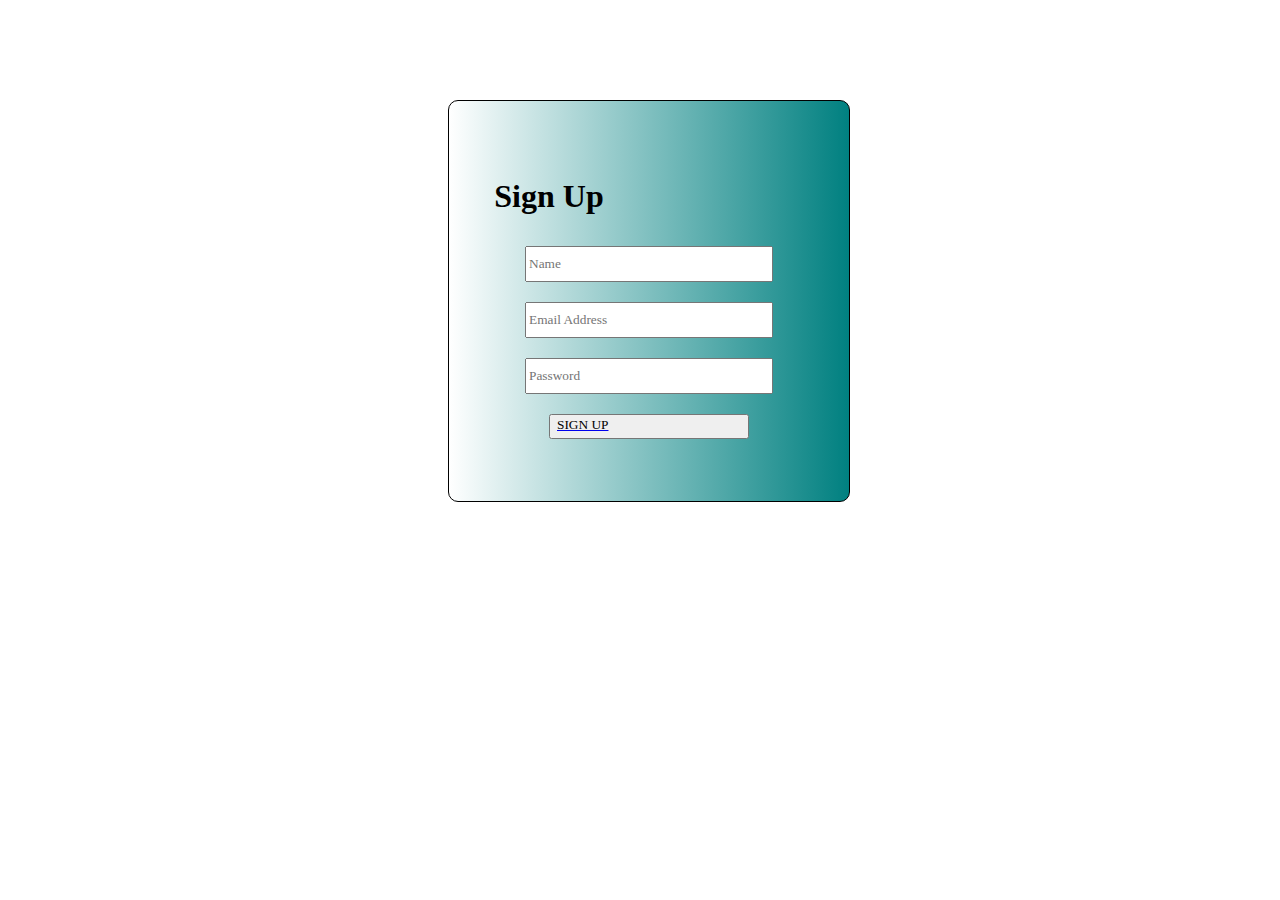
==== index.html @ 18cc5931 "welcome page" ====
<!DOCTYPE html>
<html lang="en">
<head>
    <meta charset="UTF-8">
    <meta http-equiv="X-UA-Compatible" content="IE=edge">
    <meta name="viewport" content="width=device-width, initial-scale=1.0">
    <link rel="stylesheet" href="signup.css">
    <title>Signup page</title>
</head>
<body>
<div class="container">
    <h1>Sign Up</h1>
    <input required id="Fname" type="text" placeholder="Name">
    <input required id="email" type="text" placeholder="Email Address">
    <input required id="password" type="number" placeholder="Password">
    <div class="btn">
    <a href="signin.html"><button id="primary"onclick="next()">SIGN UP</button></a>
    </div>
</div>
<script>
    function next(){
    if (Fname.value!=="" && email.value!=="" && password.value!=="" ){
        alert("fill in the required fields")
    }
}
</script>
</body>
</html>
---- signup.css ----
body{
    margin: 0%;
    background-color:white;
}
.container{
    margin-top:100px;
    margin-left: 35%;
    display: flex;
    align-items: center;
    justify-content: center;
    height: 400px;
    width: 400px;
    background-image: linear-gradient(to right,white,teal);
    border-radius: 10px;
    border: 1px solid black;
    flex-direction: column;
}
input{
    width: 60%;
    height: 30px;
    margin: 10px;
    color: black;
    font-family: lucida calligraphy;
}
h1{
    margin-right: 50%;
    margin-left: 0%;
    text-align: left;
    font-family: lucida calligraphy;
}
button{
    display: flex;
    width: 200px;
    height: 60%;
    margin: 10px;
    color: black;
    font-family: lucida calligraphy;    
}
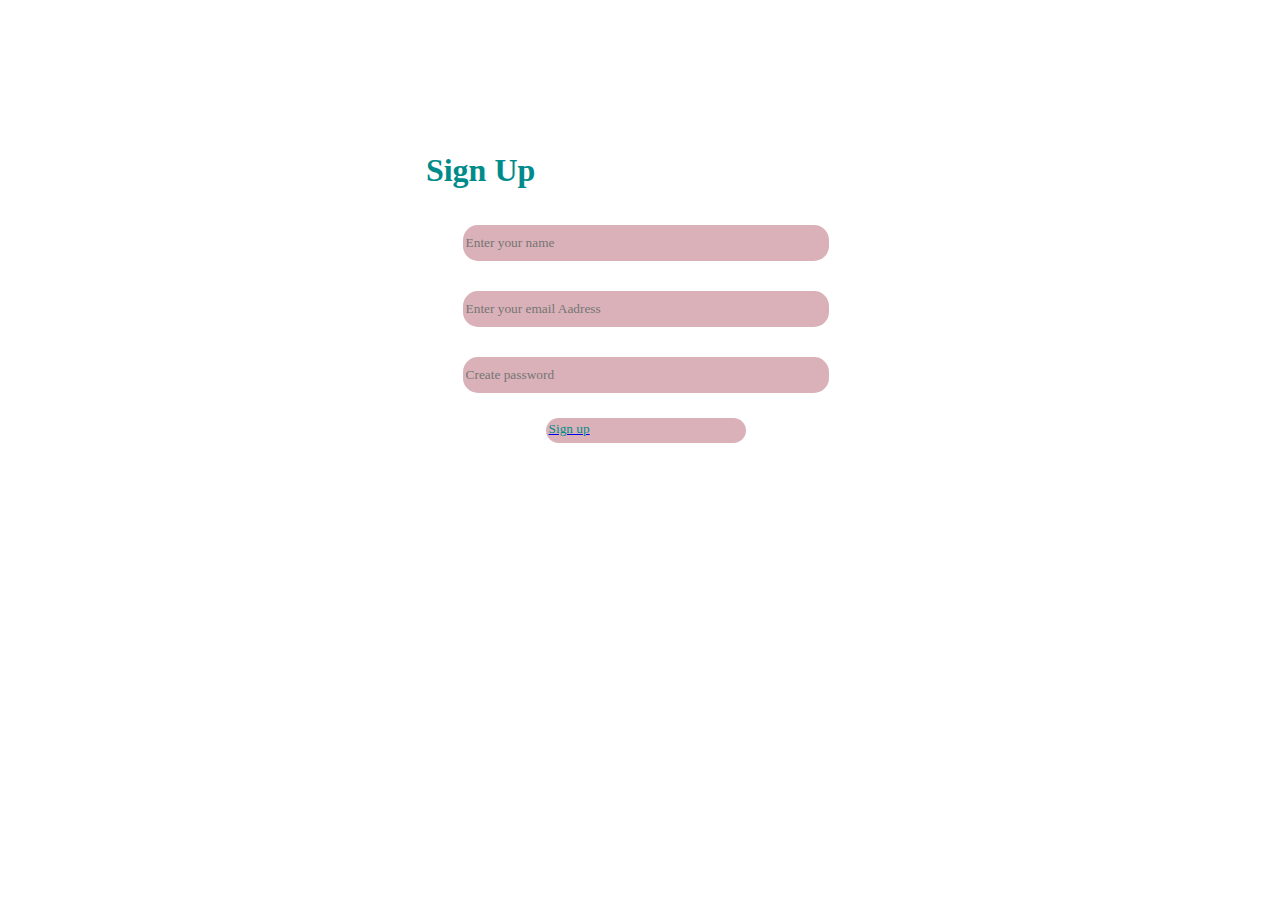
==== commit d518e035: "updated pages" ====
--- a/index.html
+++ b/index.html
@@ -10,11 +10,11 @@
 <body>
 <div class="container">
     <h1>Sign Up</h1>
-    <input required id="Fname" type="text" placeholder="Name">
-    <input required id="email" type="text" placeholder="Email Address">
-    <input required id="password" type="number" placeholder="Password">
+    <input required id="Fname" type="text" placeholder="Enter your name">
+    <input required id="email" type="text" placeholder="Enter your email Aadress">
+    <input required id="password" type="text" placeholder="Create password">
     <div class="btn">
-    <a href="signin.html"><button id="primary"onclick="next()">SIGN UP</button></a>
+    <a href="signin.html"><button id="primary"onclick="next()">Sign up</button></a>
     </div>
 </div>
 <script>
--- a/signup.css
+++ b/signup.css
@@ -1,31 +1,35 @@
 body{
     margin: 0%;
-    background-color:white;
+    background-image:url(file:///C:/Users/Suleiman%20Yahaya/Pictures/abstract-colourful-watercolour-background-free-vector.jpg);
+    background-repeat: no-repeat;
+    background-size: cover;
 }
 .container{
-    margin-top:100px;
-    margin-left: 35%;
+    margin-top:90px;
+    margin-left: 27%;
     display: flex;
     align-items: center;
     justify-content: center;
     height: 400px;
-    width: 400px;
-    background-image: linear-gradient(to right,white,teal);
-    border-radius: 10px;
-    border: 1px solid black;
+    width: 600px;
     flex-direction: column;
 }
 input{
     width: 60%;
     height: 30px;
-    margin: 10px;
-    color: black;
+    margin: 15px;
+    border: 0px; 
+    background-color:rgb(218, 177, 184);
+    border-radius: 15px;
+    padding: 3px;
+    color: darkcyan;
     font-family: lucida calligraphy;
 }
 h1{
-    margin-right: 50%;
+    margin-right: 55%;
     margin-left: 0%;
     text-align: left;
+    color: darkcyan;
     font-family: lucida calligraphy;
 }
 button{
@@ -33,6 +37,10 @@
     width: 200px;
     height: 60%;
     margin: 10px;
-    color: black;
+    background-color:rgb(218, 177, 184);
+    border: 0px;
+    padding: 3px;
+    color: darkcyan;
+    border-radius: 15px;
     font-family: lucida calligraphy;    
 }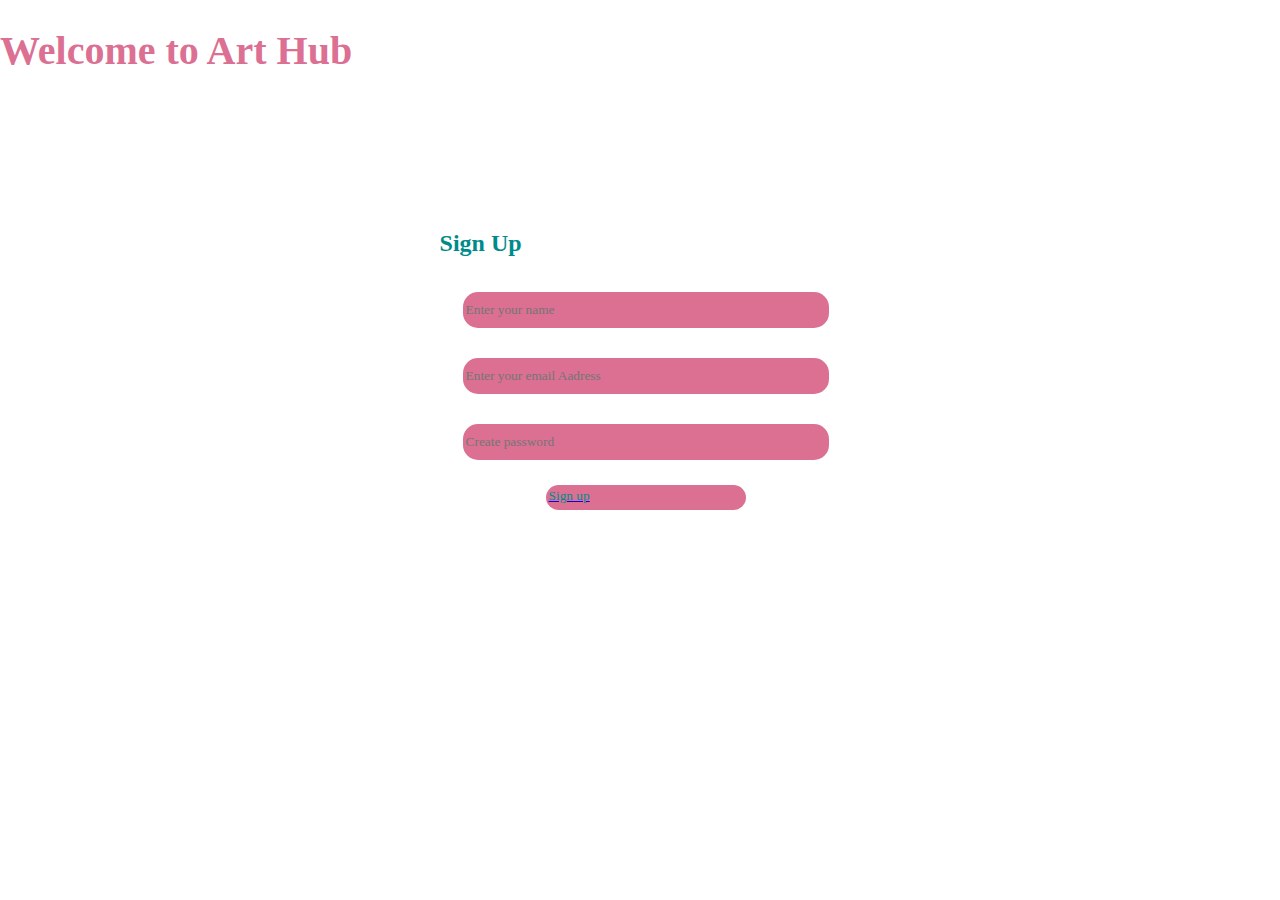
==== commit 78375859: "color change" ====
--- a/index.html
+++ b/index.html
@@ -8,8 +8,9 @@
     <title>Signup page</title>
 </head>
 <body>
+    <h1>Welcome to Art Hub</h1>
 <div class="container">
-    <h1>Sign Up</h1>
+    <h2>Sign Up</h2>
     <input required id="Fname" type="text" placeholder="Enter your name">
     <input required id="email" type="text" placeholder="Enter your email Aadress">
     <input required id="password" type="text" placeholder="Create password">
--- a/signup.css
+++ b/signup.css
@@ -3,6 +3,11 @@
     background-image:url(file:///C:/Users/Suleiman%20Yahaya/Pictures/abstract-colourful-watercolour-background-free-vector.jpg);
     background-repeat: no-repeat;
     background-size: cover;
+}
+h1{
+    font-family:lucida calligraphy;
+    font-size:40px;
+    color:palevioletred;
 }
 .container{
     margin-top:90px;
@@ -19,13 +24,13 @@
     height: 30px;
     margin: 15px;
     border: 0px; 
-    background-color:rgb(218, 177, 184);
+    background-color:palevioletred;
     border-radius: 15px;
     padding: 3px;
     color: darkcyan;
     font-family: lucida calligraphy;
 }
-h1{
+h2{
     margin-right: 55%;
     margin-left: 0%;
     text-align: left;
@@ -37,7 +42,7 @@
     width: 200px;
     height: 60%;
     margin: 10px;
-    background-color:rgb(218, 177, 184);
+    background-color:palevioletred;
     border: 0px;
     padding: 3px;
     color: darkcyan;
